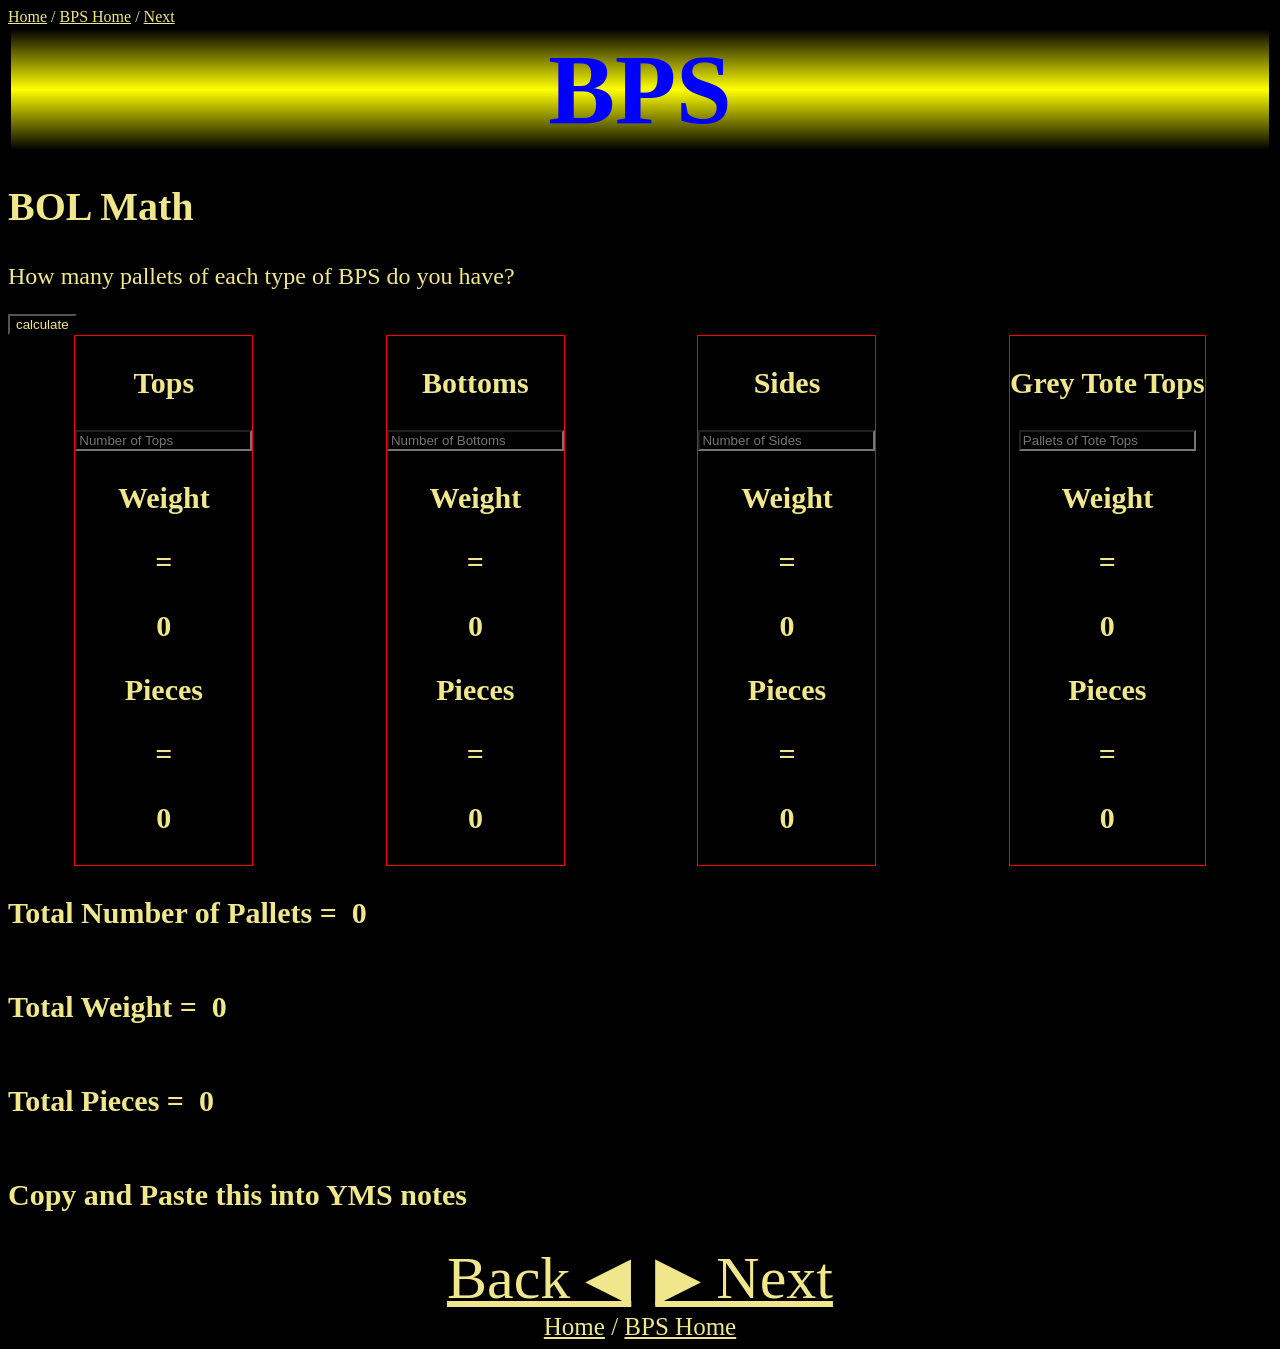
==== BPS_math.html @ 7263cf49 "for now" ====
<!DOCTYPE html>
<html lang="en">
<head>
    <meta charset="UTF-8">
    <meta name="viewport" content="width=device-width, initial-scale=1.0">
    <title>Phils Glorious Guide</title>
    <link rel="stylesheet" href="assets\stylesheets\styles.css">
    <style>
        .bps-input-boxes {
            display: flex;

        }

        .bps-input-boxes div {
            margin: auto;
            text-align: center;
            border: 1px solid red;
        }

        .bps-result div {
            display: flex;
        }


    </style>
</head>
<body>
    <a href="index.html">Home</a> / 
    <a href="BPS_index.html">BPS Home</a> / 
    <a href="BPS_Attach2.html">Next</a>
    
    <h1>
        BPS
    </h1>

    <H2>
        BOL Math
    </H2>
    
    <p>
        How many pallets of each type of BPS do you have?
    </p>

    <button class="calculate-bps">calculate</button>

    <div class="bps-input-boxes">
        <div class="tops-section">
            <h3>Tops</h3>
            <input type="text" class="tops-input" placeholder="Number of Tops">
            <h3>Weight</h3>
            <h3>=</h3>
            <h3 class="tops-weight">0</h3>
            <h3>Pieces</h3>
            <h3>=</h3>
            <h3 class="tops-pieces">0</h3>


        </div>
        <div class="bottoms-section">
            <h3>Bottoms</h3>
            <input type="text" class="bottoms-input" placeholder="Number of Bottoms">
            <h3>Weight</h3>
            <h3>=</h3>
            <h3 class="bottoms-weight">0</h3>
            <h3>Pieces</h3>
            <h3>=</h3>
            <h3 class="bottoms-pieces">0</h3>

        </div>
        <div class="sides-section">
            <h3>Sides</h3>
            <input type="text" class="sides-input" placeholder="Number of Sides">
            <h3>Weight</h3>
            <h3>=</h3>
            <h3 class="sides-weight">0</h3>
            <h3>Pieces</h3>
            <h3>=</h3>
            <h3 class="sides-pieces">0</h3>
        </div>
        <div class="grey-tops-section">
            <h3>Grey Tote Tops</h3>
            <input type="text" class="grey-tops-input" placeholder="Pallets of Tote Tops">
            <h3>Weight</h3>
            <h3>=</h3>
            <h3 class="grey-tops-weight">0</h3>
            <h3>Pieces</h3>
            <h3>=</h3>
            <h3 class="grey-tops-pieces">0</h3>
        </div>
    </div>

    <div class="bps-result">
        <div class="Pallets-div">
            <h3>Total Number of Pallets = &nbsp;</h3 ><h3 class="total-pallets">0</h3>
        </div>
        <div class="weight-div">
            <h3>Total Weight = &nbsp; </h3><h3 class="total-weight">0</h3>
        </div>
        <div class="pieces-div">
            <h3>Total Pieces = &nbsp; </h3><h3 class="total-pieces">0</h3>
        </div>

    </div>

        <div class="result-sentences">
            <h3>Copy and Paste this into YMS notes</h3>
            <p class="result-yms-notes"></p>
        </div>

    <div class="bot-nav-bar">
        <div class="bot-nav-arrows">
            <a href="BPS_Schedule5.html">Back &#x25C0;</a>
            <a href="BPS_Attach2.html">&#x25B6; Next </a>
        </div>
        <div class="bot-nav-home">
            <a href="index.html">Home</a> /
            <a href="BPS_index.html">BPS Home</a>
        </div>
    </div>
    
    <script src="../Phils_NIR_Website/assets/javascript/BPS.js"></script>
</body>
</html>
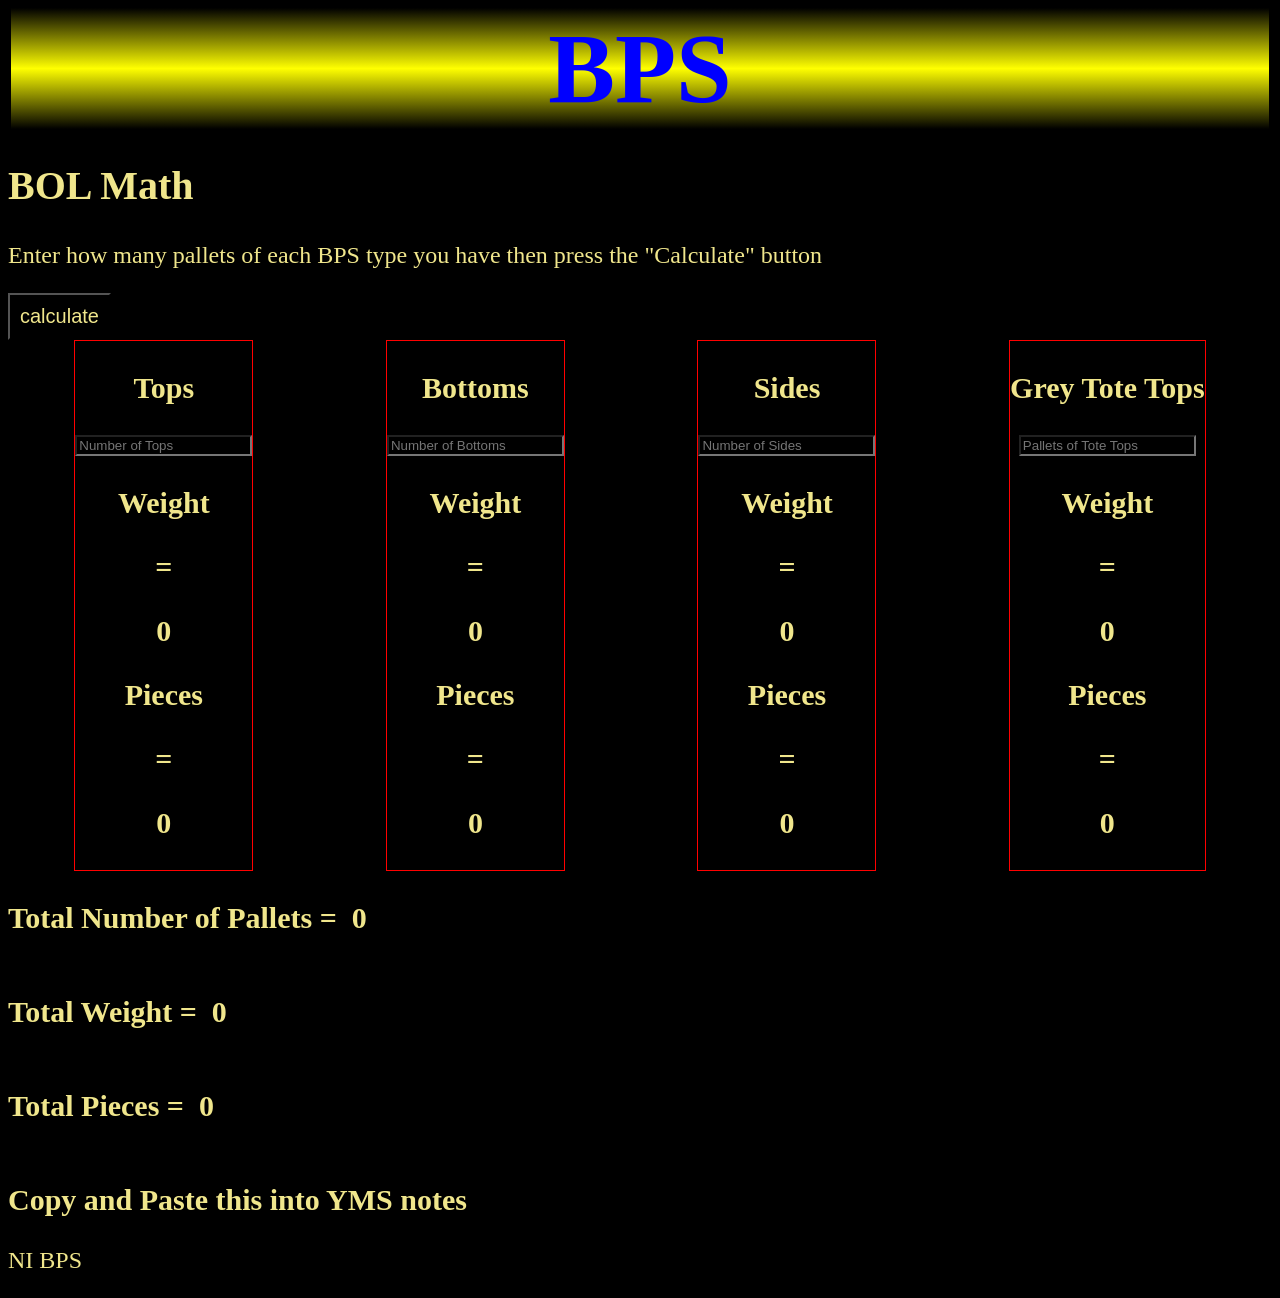
==== commit abcd7421: "done" ====
--- a/BPS_math.html
+++ b/BPS_math.html
@@ -21,14 +21,21 @@
             display: flex;
         }
 
+        button {
+            padding: 10px;
+            font-size: 20px;
+        }
+
 
     </style>
 </head>
 <body>
-    <a href="index.html">Home</a> / 
+    <!-- 
+    <a href="index.html">Home</a> /
     <a href="BPS_index.html">BPS Home</a> / 
     <a href="BPS_Attach2.html">Next</a>
-    
+    -->
+
     <h1>
         BPS
     </h1>
@@ -38,7 +45,7 @@
     </H2>
     
     <p>
-        How many pallets of each type of BPS do you have?
+        Enter how many pallets of each BPS type you have then press the "Calculate" button
     </p>
 
     <button class="calculate-bps">calculate</button>
@@ -104,20 +111,25 @@
 
         <div class="result-sentences">
             <h3>Copy and Paste this into YMS notes</h3>
-            <p class="result-yms-notes"></p>
+            <p class="result-yms-notes">NI BPS</p>
         </div>
 
+        <!--
     <div class="bot-nav-bar">
         <div class="bot-nav-arrows">
             <a href="BPS_Schedule5.html">Back &#x25C0;</a>
             <a href="BPS_Attach2.html">&#x25B6; Next </a>
         </div>
         <div class="bot-nav-home">
-            <a href="index.html">Home</a> /
+        -->
+
+         <!--  /
+            <a href="index.html">Home</a>
             <a href="BPS_index.html">BPS Home</a>
         </div>
     </div>
-    
+    -->
+
     <script src="../Phils_NIR_Website/assets/javascript/BPS.js"></script>
 </body>
 </html>
